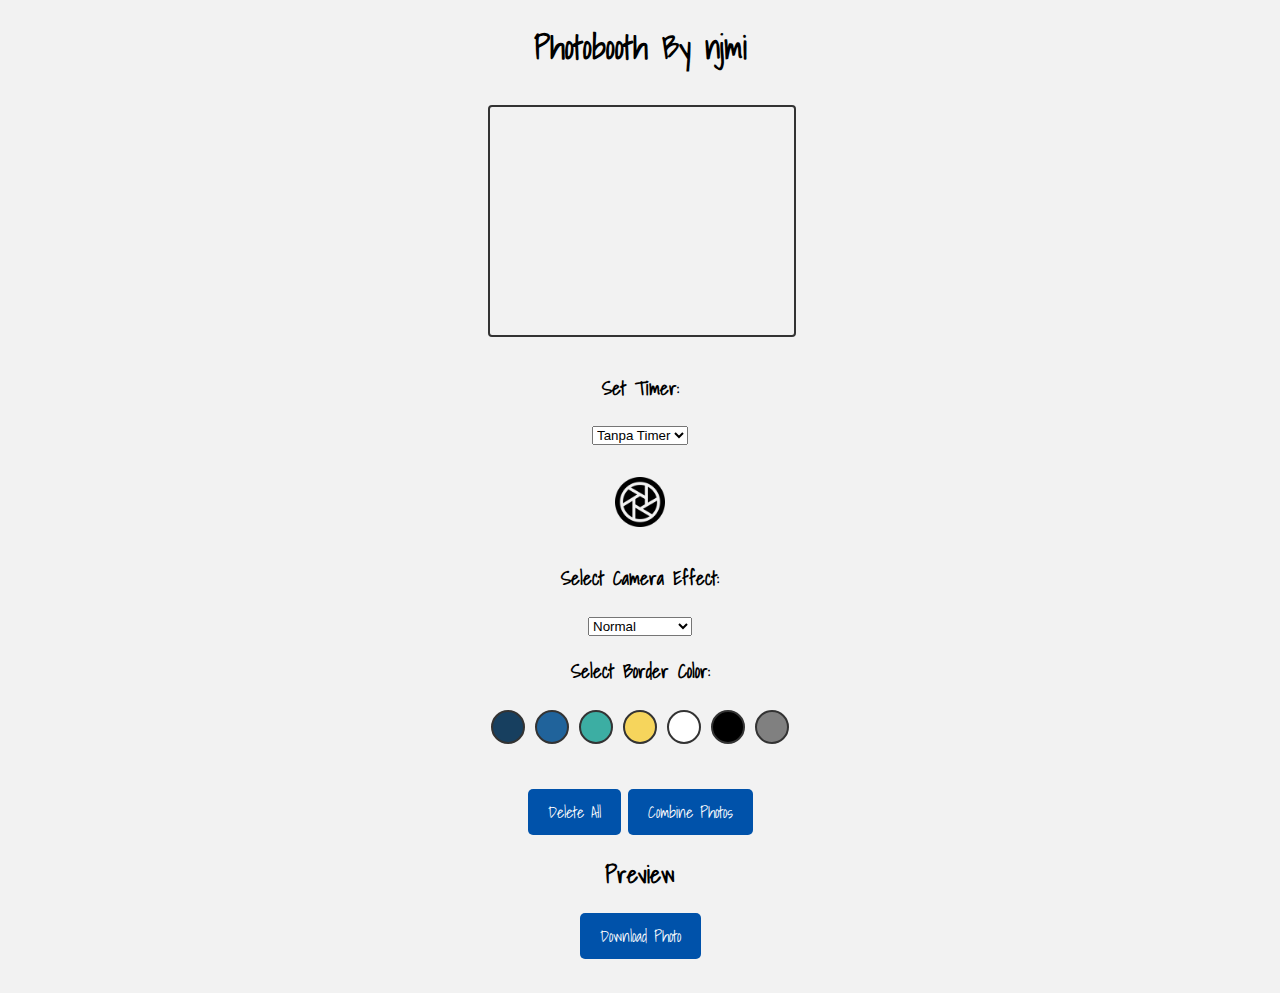
==== index.html @ 80e62bf5 "Add files via upload" ====
<!DOCTYPE html>
<html lang="id">
  <head>
    <meta charset="UTF-8" />
    <meta name="viewport" content="width=device-width, initial-scale=1" />
    <title>Photobooth By Njmi</title>
    <link rel="stylesheet" href="styles.css" />
    <link rel="preconnect" href="https://fonts.googleapis.com" />
    <link rel="preconnect" href="https://fonts.gstatic.com" crossorigin />
    <link
      href="https://fonts.googleapis.com/css2?family=Jersey+20&family=Poppins:ital,wght@0,100;0,200;0,300;0,400;0,500;0,600;0,700;0,800;0,900;1,100;1,200;1,300;1,400;1,500;1,600;1,700;1,800;1,900&family=Shadows+Into+Light&display=swap"
      rel="stylesheet"
    />
  </head>
  <body>
    <h1>Photobooth By njmi</h1>
    <div id="video-container">
      <video id="video" width="640" height="480" autoplay></video>
      <div id="countdown"></div>
    </div>
    <h3>Set Timer:</h3>
    <select id="timer">
      <option value="0">Tanpa Timer</option>
      <option value="3">3 Detik</option>
      <option value="5">5 Detik</option>
      <option value="10">10 Detik</option>
    </select>

    <div id="controls">
      <button id="snap" class="shutter"><img src="assets/shutter.png" alt="" height="50px" /></button><br />
      <h3>Select Camera Effect:</h3>
      <select id="filter">
        <option value="none">Normal</option>
        <option value="grayscale(100%)">Hitam Putih</option>
        <option value="sepia(100%)">Sepia</option>
        <option value="invert(100%)">Inversi Warna</option>
        <option value="blur(5px)">Blur</option>
      </select>

      <h3>Select Border Color:</h3>
      <div class="color-palette" id="colorPalette"></div>
    </div>

    <div class="gallery" id="gallery"></div>
    <div id="gallery-controls">
      <button id="clear">Delete All</button>
      <button id="combine">Combine Photos</button>
    </div>
    <h2>Preview</h2>
    <button id="download">Download Photo</button>
    <div id="combinedGallery"></div>

    <canvas id="canvas" width="640" height="480" style="display: none"></canvas>
    <canvas id="combinedCanvas"></canvas>

    <script src="script.js"></script>
  </body>
</html>
---- styles.css ----
body {
  font-family: sans-serif;
  text-align: center;
  background: #f2f2f2;
  font-family: 'Shadows Into Light', cursive;
  font-weight: 400;
  font-style: normal;
}
video,
canvas {
  border: 2px solid #333;
  border-radius: 4px;
  margin: 10px auto;
  display: block;
}
#controls,
#gallery-controls {
  margin-top: 20px;
}
button {
  padding: 10px 20px;
  font-size: 16px;
  cursor: pointer;
  background-color: #0052aa;
  color: white;
  border: none;
  border-radius: 5px;
  transition: background 0.3s;
  font-family: 'Shadows Into Light', cursive;
  font-weight: 400;
  font-style: normal;
}
button:hover {
  background-color: #1980ee;
}
.gallery {
  display: flex;
  flex-wrap: wrap;
  justify-content: center;
  margin-top: 20px;
}
.gallery img {
  width: 150px;
  margin: 5px;
  border: 2px solid #333;
  border-radius: 4px;
  cursor: pointer;
}

#video-container {
  position: relative;
  display: inline-block;
}

#video {
  width: 100%;
  height: auto;
}

#countdown {
  position: absolute;
  top: 50%;
  left: 50%;
  transform: translate(-50%, -50%);
  font-size: 48px;
  font-weight: bold;
  color: white;
  padding: 10px 20px;
  border-radius: 10px;
  display: none;
}


.color-palette {
  display: flex;
  justify-content: center;
  margin-top: 10px;
}
.color-palette div {
  width: 30px;
  height: 30px;
  margin: 5px;
  border-radius: 50%;
  cursor: pointer;
  border: 2px solid #333;
}

.shutter {
  background: transparent;
  
}
#combinedCanvas {
  display: none;
  width: 80%;
  max-width: 500px;
  height: auto;
}

.photo-container {
  position: relative;
  display: inline-block;
  margin: 5px;
}

.delete-photo {
  position: absolute;
  top: 5px;
  right: 5px;
  background: red;
  color: white;
  border: none;
  padding: 5px;
  cursor: pointer;
  font-size: 14px;
  border-radius: 5px;
}

.delete-photo:hover {
  background: darkred;
}


@media (max-width: 768px) {
  button {
    font-size: 14px;
    padding: 8px 16px;
  }
  .gallery img {
    width: 80px;
  }
  #countdown {
    font-size: 30px;
  }
  #combinedCanvas {
    width: 90%;
  }
}
@media (max-width: 480px) {
  video {
    width: 100%;
    height: auto;
  }
  button {
    font-size: 12px;
    padding: 6px 12px;
  }
  .gallery img {
    width: 60px;
  }
  #combinedCanvas {
    width: 100%;
  }
}
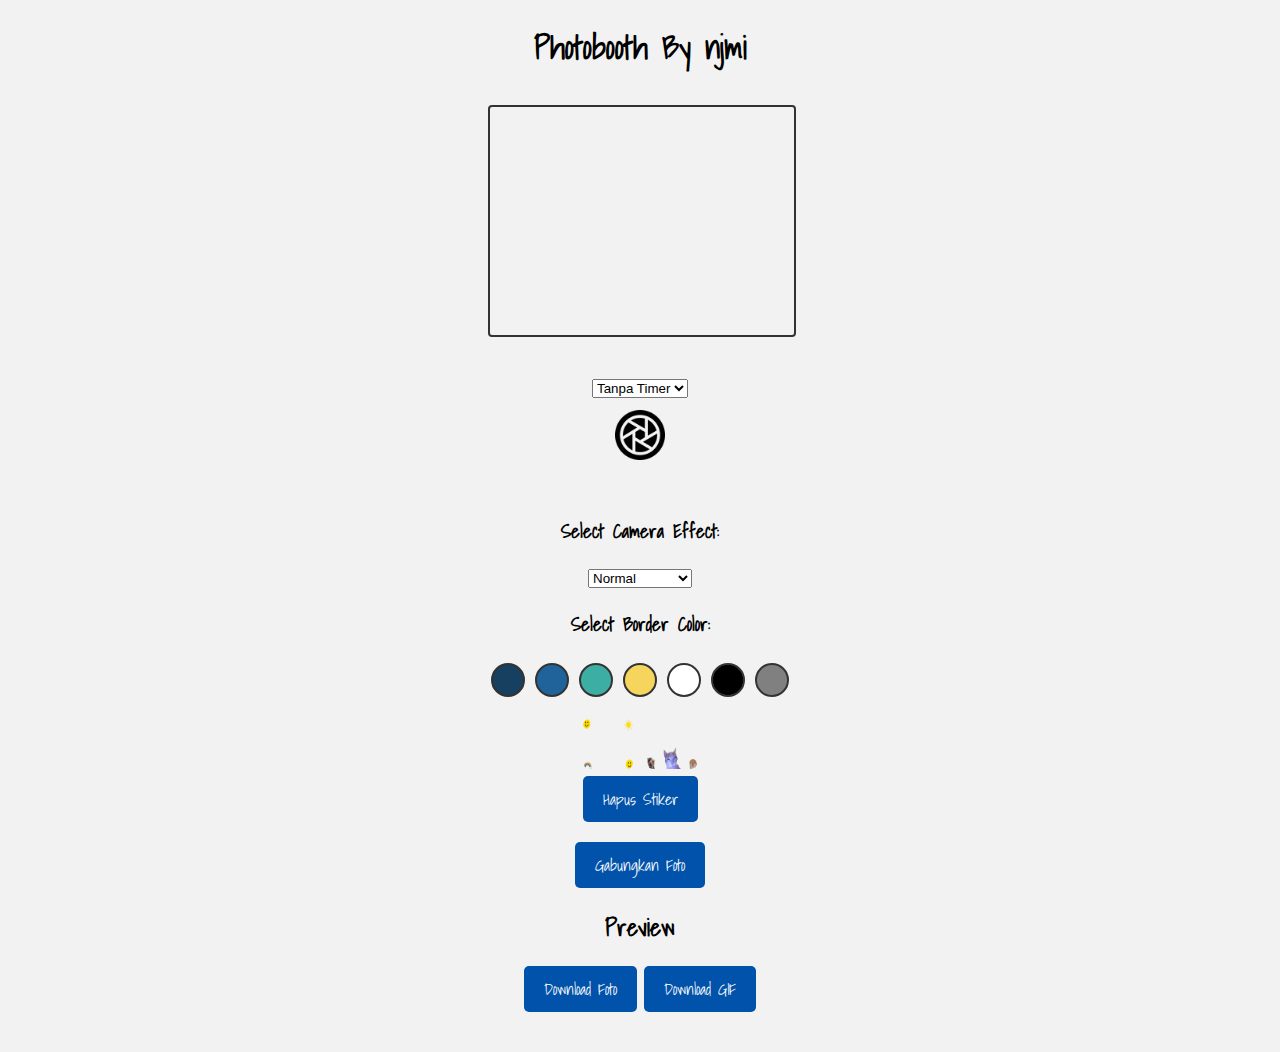
==== commit 584a34cb: "Add files via upload" ====
--- a/index.html
+++ b/index.html
@@ -5,8 +5,6 @@
     <meta name="viewport" content="width=device-width, initial-scale=1" />
     <title>Photobooth By Njmi</title>
     <link rel="stylesheet" href="styles.css" />
-    <link rel="preconnect" href="https://fonts.googleapis.com" />
-    <link rel="preconnect" href="https://fonts.gstatic.com" crossorigin />
     <link
       href="https://fonts.googleapis.com/css2?family=Jersey+20&family=Poppins:ital,wght@0,100;0,200;0,300;0,400;0,500;0,600;0,700;0,800;0,900;1,100;1,200;1,300;1,400;1,500;1,600;1,700;1,800;1,900&family=Shadows+Into+Light&display=swap"
       rel="stylesheet"
@@ -18,41 +16,54 @@
       <video id="video" width="640" height="480" autoplay></video>
       <div id="countdown"></div>
     </div>
-    <h3>Set Timer:</h3>
-    <select id="timer">
-      <option value="0">Tanpa Timer</option>
-      <option value="3">3 Detik</option>
-      <option value="5">5 Detik</option>
-      <option value="10">10 Detik</option>
-    </select>
 
     <div id="controls">
-      <button id="snap" class="shutter"><img src="assets/shutter.png" alt="" height="50px" /></button><br />
+      <select id="timer">
+        <option value="0">Tanpa Timer</option>
+        <option value="3">3 Detik</option>
+        <option value="5">5 Detik</option>
+        <option value="10">10 Detik</option>
+      </select>
+      <br />
+      <button id="snap" class="shutter"><img src="assets/shutter.png" alt="" height="50px" /></button>
+      <br />
+      <div class="gallery" id="gallery"></div>
       <h3>Select Camera Effect:</h3>
       <select id="filter">
         <option value="none">Normal</option>
         <option value="grayscale(100%)">Hitam Putih</option>
         <option value="sepia(100%)">Sepia</option>
         <option value="invert(100%)">Inversi Warna</option>
+        <option value="vivid">Vivid</option>
+        <option value="vintage">Vintage</option>
+        <option value="noir">Noir</option>
         <option value="blur(5px)">Blur</option>
       </select>
 
       <h3>Select Border Color:</h3>
       <div class="color-palette" id="colorPalette"></div>
+
+      <div id="stickerPalette" class="sticker-palette">
+        <img src="assets/stickers/sticker1.png" class="sticker-option" />
+        <img src="assets/stickers/sticker2.png" class="sticker-option" />
+      </div>
+      <button id="removeSticker">Hapus Stiker</button>
     </div>
 
-    <div class="gallery" id="gallery"></div>
     <div id="gallery-controls">
-      <button id="clear">Delete All</button>
-      <button id="combine">Combine Photos</button>
+      <button id="combine">Gabungkan Foto</button>
     </div>
     <h2>Preview</h2>
-    <button id="download">Download Photo</button>
+    <button id="download">Download Foto</button>
+    <button id="downloadGif">Download GIF</button>
+
     <div id="combinedGallery"></div>
 
     <canvas id="canvas" width="640" height="480" style="display: none"></canvas>
     <canvas id="combinedCanvas"></canvas>
 
     <script src="script.js"></script>
+    <script src="assets/script/gif.js"></script>
+    <script src="assets/script/gif.worker.js"></script>
   </body>
 </html>
--- a/styles.css
+++ b/styles.css
@@ -70,7 +70,6 @@
   display: none;
 }
 
-
 .color-palette {
   display: flex;
   justify-content: center;
@@ -87,7 +86,6 @@
 
 .shutter {
   background: transparent;
-  
 }
 #combinedCanvas {
   display: none;
@@ -119,6 +117,34 @@
   background: darkred;
 }
 
+.sticker-palette {
+  display: flex;
+  justify-content: center;
+  margin-top: 10px;
+}
+
+.sticker-option {
+  width: 50px;
+  height: 50px;
+  margin: 5px;
+  cursor: pointer;
+  border: 2px solid transparent;
+  border-radius: 8px;
+  transition: transform 0.2s;
+}
+
+.sticker-option:hover {
+  transform: scale(1.1);
+  border-color: #0052aa;
+}
+
+#combinedPreview {
+  display: block;
+  margin: 20px auto;
+  max-width: 90%;
+  border-radius: 10px;
+  box-shadow: 0 4px 12px rgba(0, 0, 0, 0.15);
+}
 
 @media (max-width: 768px) {
   button {
